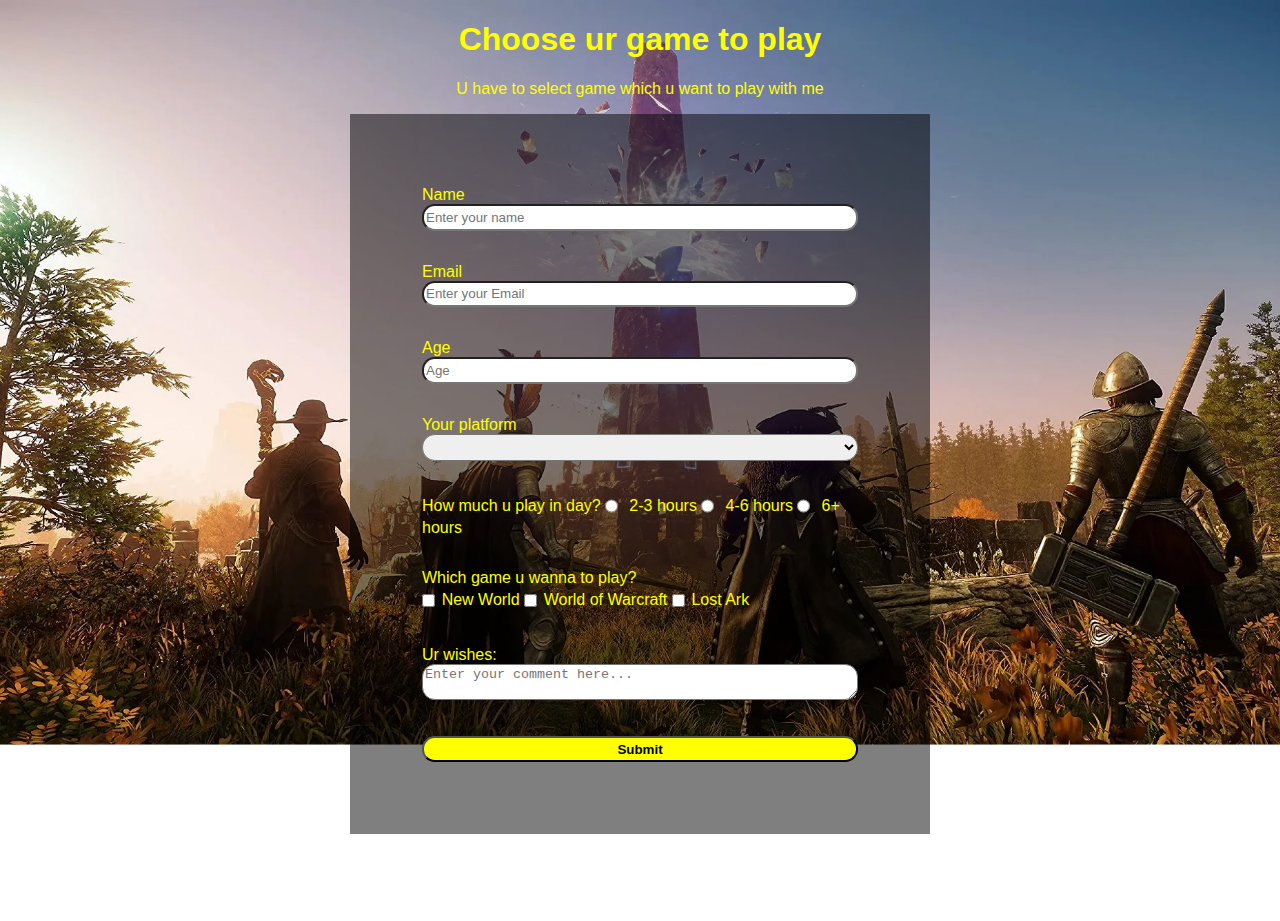
==== index.html @ 0e28a996 "forma" ====
<!DOCTYPE html>
<html lang="en">

<head>
    <meta charset="UTF-8">
    <meta name="viewport" content="width=device-width, initial-scale=1.0">
    <title>Which game u will play?</title>
    <link rel="stylesheet" href="styles.css">
</head>

<body>
    <header>
        <h1 id="title" class="text-center text-yellow">Choose ur game to play</h1>
        <p id="description" class="text-center text-yellow">U have to select game which u want to play with me</p>
    </header>
    <div class="conteiner">
    <form id="survey-form">
        <div class="">
            <label for="name" class="text-yellow" >Name<input type="text" id="name" required placeholder="Enter your name"></label>
        </div>
        <div class="full-form group-box">
            <label for="email"class="text-yellow">Email <input placeholder="Enter your Email" type="email" id="email" required></label>
        </div>
        <div class="full-form group-box">
            <label for="age"class="text-yellow">Age <input placeholder="Age" type="number" id="number" required min="18" max="50"></label>
        </div>
        <div class="full-form">
            <label for="dropdown"class="text-yellow">Your platform
                <select id="dropdown" required>
                    <option placeholder="select"></option>
                    <option value="PC">PC</option>
                    <option value="PS">PS</option>
                    <option value="XBOX">XBOX</option>
                </select>
            </label>
        </div>
        <div class="full-form">
            <label for="play-time"class="text-yellow">How much u play in day?
                <input type="radio" class="in-line" id="play-time" value="2-3 hours" name="play-time"> 2-3 hours
                <input type="radio" class="in-line" id="play-time" value="4-6 hours" name="play-time"> 4-6 hours
                <input type="radio" class="in-line" id="play-time" value="6+ hours" name="play-time"> 6+ hours
            </label>
        </div>
        <div class="full-form">
            <label for="game" class="text-yellow">Which game u wanna to play?<br>
                <input type="checkbox" class="in-line" id="games" name="nw">New World
                <input type="checkbox" class="in-line" id="games" name="wow">World of Warcraft
                <input type="checkbox" class="in-line" id="games" name="la">Lost Ark
            </label>
        </div>
        <div class="full-form">
            <label for="wish" class="text-yellow">Ur wishes:<br>
                <textarea id="wish" placeholder="Enter your comment here..."></textarea>
            </label>
        </div>
        <div class="full-form">
            <label for="submit" >
                <input id="submit" type="button" value="Submit">
            </label>
        </div>
    </form>
    </div>
</body>

</html>
---- styles.css ----
body {
    width: 100%;
    height: 100vh;
    margin: 0;
    background-image: url(img/Без\ имени.jpg);
    background-repeat: no-repeat;
    background-size: cover;
    font-family: 'Segoe UI', Tahoma, Geneva, Verdana, sans-serif;
    color: whitesmoke;
}
.text-yellow {
    color: yellow;
}
.text-center {
    text-align: center;
}
form {
    background-color: rgba(0, 0, 0, 0.50);
    width: 60vw;
    max-width: 500px;
    min-width: 300px;
    margin: 0 auto;
    padding: 2.5rem;

}
label { 
    display: block;
    margin: 2rem;
}
input, textarea, select {
    border-radius: 1vw;
    margin: auto;
    width: 100%;
    min-height: 2em;
    box-sizing: border-box;
}

.in-line {
    width: unset;
    margin: 0 0.5em 0 0;
    vertical-align: middle;
}
#submit {
    background-color: yellow;
    font-weight: bold;
    
}
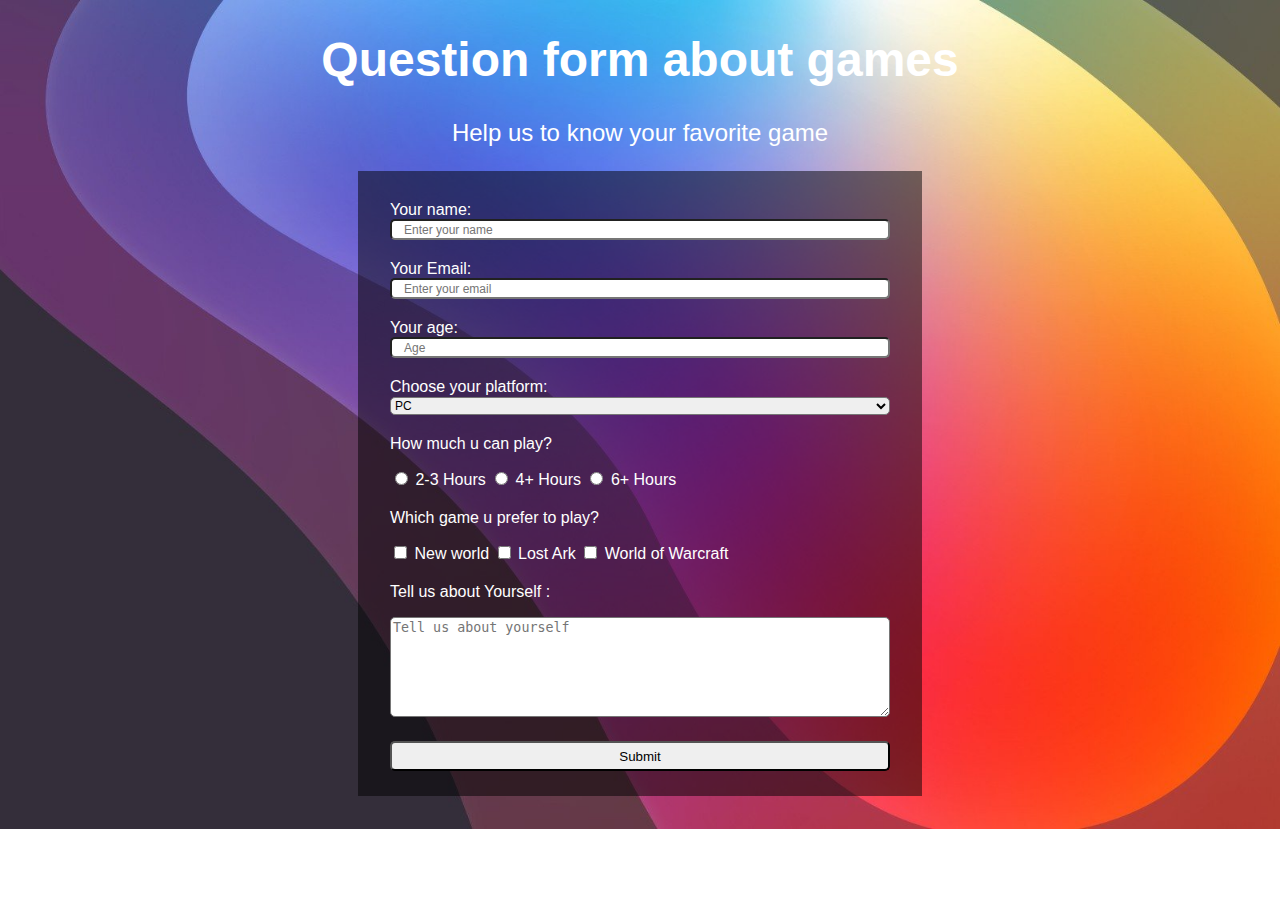
==== commit af5f3de9: "ver 2" ====
--- a/index.html
+++ b/index.html
@@ -4,62 +4,64 @@
 <head>
     <meta charset="UTF-8">
     <meta name="viewport" content="width=device-width, initial-scale=1.0">
-    <title>Which game u will play?</title>
     <link rel="stylesheet" href="styles.css">
+    <title>Question Form</title>
 </head>
 
 <body>
     <header>
-        <h1 id="title" class="text-center text-yellow">Choose ur game to play</h1>
-        <p id="description" class="text-center text-yellow">U have to select game which u want to play with me</p>
+        <h1 id="title">Question form about games</h1>
+        <p id="description">Help us to know your favorite game</p>
     </header>
-    <div class="conteiner">
-    <form id="survey-form">
-        <div class="">
-            <label for="name" class="text-yellow" >Name<input type="text" id="name" required placeholder="Enter your name"></label>
+    <form class="content" id="survey-form">
+        <div class="info">
+            <label for="name" id="name-label">Your name: <input type="text" id="name" placeholder="Enter your name"
+                    required></label>
         </div>
-        <div class="full-form group-box">
-            <label for="email"class="text-yellow">Email <input placeholder="Enter your Email" type="email" id="email" required></label>
+        <div class="info">
+            <label for="email" id="email-label">Your Email: <input type="email" id="email"
+                    placeholder="Enter your email" required></label>
         </div>
-        <div class="full-form group-box">
-            <label for="age"class="text-yellow">Age <input placeholder="Age" type="number" id="number" required min="18" max="50"></label>
+        <div class="info">
+            <label for="number" id="number-label">Your age: <input type="number" id="number" placeholder="Age" min="18"
+                    max="55" required> </label>
         </div>
-        <div class="full-form">
-            <label for="dropdown"class="text-yellow">Your platform
+        <div class="info">
+            <label for="dropdown">Choose your platform:
                 <select id="dropdown" required>
-                    <option placeholder="select"></option>
-                    <option value="PC">PC</option>
-                    <option value="PS">PS</option>
-                    <option value="XBOX">XBOX</option>
+                    <option>PC</option>
+                    <option>PS</option>
+                    <option>XBOX</option>
                 </select>
             </label>
         </div>
-        <div class="full-form">
-            <label for="play-time"class="text-yellow">How much u play in day?
-                <input type="radio" class="in-line" id="play-time" value="2-3 hours" name="play-time"> 2-3 hours
-                <input type="radio" class="in-line" id="play-time" value="4-6 hours" name="play-time"> 4-6 hours
-                <input type="radio" class="in-line" id="play-time" value="6+ hours" name="play-time"> 6+ hours
-            </label>
+        <div class="info">
+            <p> How much u can play?</p>
+            <input type="radio" class="inline" id="hours" name="hours" value="2-3 hours" required>
+            <label for="hours">2-3 Hours </label>
+            <input type="radio" class="inline" id="hours" name="hours" value="4+ hours" required>
+            <label for="hours"> 4+ Hours </label>
+            <input type="radio" class="inline" id="hours" name="hours" value="6+ hours" required>
+            <label for="hours"> 6+ Hours </label>
         </div>
-        <div class="full-form">
-            <label for="game" class="text-yellow">Which game u wanna to play?<br>
-                <input type="checkbox" class="in-line" id="games" name="nw">New World
-                <input type="checkbox" class="in-line" id="games" name="wow">World of Warcraft
-                <input type="checkbox" class="in-line" id="games" name="la">Lost Ark
-            </label>
+        <div class="info">
+            <p>Which game u prefer to play?</p>
+            <input type="checkbox" class="inline" id="game" name="nw" value="New world" >
+            <label for="game">New world</label>
+            <input type="checkbox" class="inline" id="game" name="la" value="Lost Ark" >
+            <label for="game">Lost Ark</label>
+            <input type="checkbox" class="inline" id="game" name="wow" value="World of Warcraft">
+            <label for="game">World of Warcraft</label>
         </div>
-        <div class="full-form">
-            <label for="wish" class="text-yellow">Ur wishes:<br>
-                <textarea id="wish" placeholder="Enter your comment here..."></textarea>
-            </label>
+        <div class="info">
+            <p>Tell us about Yourself : </p>
+            <textarea id="tell" placeholder="Tell us about yourself"></textarea>
         </div>
-        <div class="full-form">
-            <label for="submit" >
-                <input id="submit" type="button" value="Submit">
-            </label>
+        <div class="info">
+            <input type="submit" id="submit" value="Submit">
         </div>
     </form>
-    </div>
+
 </body>
 
 </html>--- a/styles.css
+++ b/styles.css
@@ -1,18 +1,20 @@
 body {
-    width: 100%;
-    height: 100vh;
-    margin: 0;
-    background-image: url(img/Без\ имени.jpg);
+    background-image: url(img/fon.jpg);
+    background-size: cover;
+    background-attachment: scroll;
     background-repeat: no-repeat;
-    background-size: cover;
-    font-family: 'Segoe UI', Tahoma, Geneva, Verdana, sans-serif;
-    color: whitesmoke;
+    color: white;
+    font-family:'Segoe UI', Tahoma, Geneva, Verdana, sans-serif;
 }
-.text-yellow {
-    color: yellow;
+header {
+    text-align: center;
+    margin: auto;
 }
-.text-center {
-    text-align: center;
+h1 {
+    font-size: 48px;
+}
+#description {
+    font-size: 24px;
 }
 form {
     background-color: rgba(0, 0, 0, 0.50);
@@ -20,28 +22,40 @@
     max-width: 500px;
     min-width: 300px;
     margin: 0 auto;
-    padding: 2.5rem;
-
-}
-label { 
-    display: block;
-    margin: 2rem;
-}
-input, textarea, select {
-    border-radius: 1vw;
-    margin: auto;
-    width: 100%;
-    min-height: 2em;
-    box-sizing: border-box;
+    padding: 10px 2rem 5px 2rem;
 }
 
-.in-line {
+.info {
+    margin: 20px 0px;
+}
+
+input, textarea, select {
+    width: 100%;
+    box-sizing: border-box;
+    border-radius: 5px;
+}
+.inline {
     width: unset;
-    margin: 0 0.5em 0 0;
-    vertical-align: middle;
+    vertical-align: auto;
 }
-#submit {
-    background-color: yellow;
-    font-weight: bold;
-    
+
+#tell {
+    height: 100px;
+}
+
+input::placeholder {
+    padding-left: 10px;
+    font-size: 12px;
+}
+select {
+    font-size: 12px;
+}
+
+#submit
+    {
+    height: 30px;
+    }
+#submit:hover {
+    background-color: rgb(150, 36, 216);
+    color: white; 
 }